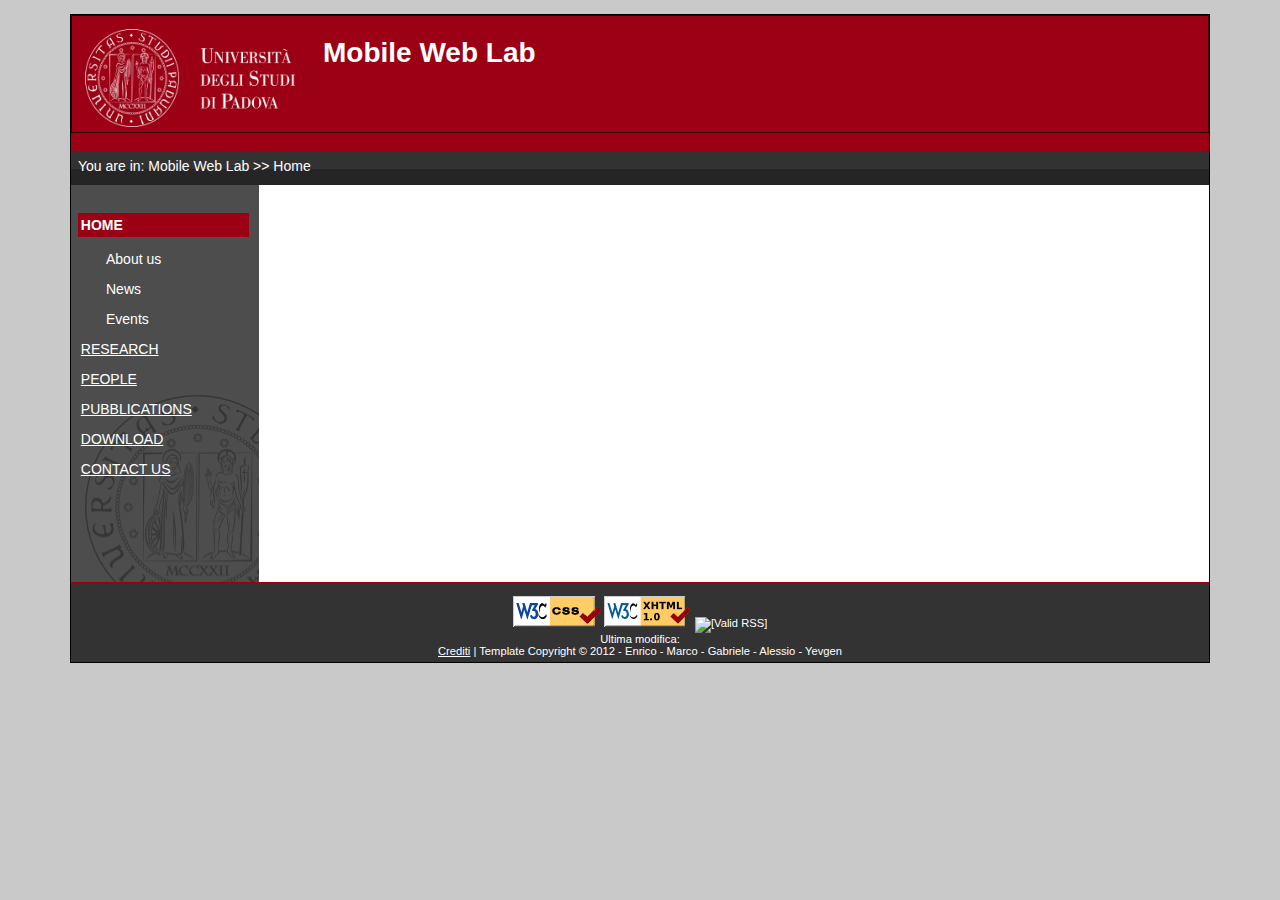
==== index.html @ 75a1b399 "Initializing Project" ====
<!DOCTYPE html PUBLIC "-//W3C//DTD XHTML 1.0 Strict//EN" "http://www.w3.org/TR/xhtml1/DTD/xhtml1-strict.dtd">
<html xmlns="http://www.w3.org/1999/xhtml"  xml:lang="it" lang="it">
<head>
	<title>Home - Mobile Web Lab</title>
    <meta http-equiv="Content-Type" content="text/html; charset=iso-8859-1"/>
	<meta name="title" content="Home - Mobile Web Lab" />
    <meta name="description" content="Home page di Mobile Web Lab" />
    <meta name="keywords" content="Tecnologie Web, laurea in Informatica, Universit� di Padova" />
    <meta name="author" content="Enrico - Marco - Gabriele - Alessio - Yevgen" />
    <meta name="language" content="italian it" />
    <link href="styles/baseStyle.css" rel="stylesheet" type="text/css" media="screen"/>
	<link href="styles/stylemobile.css" rel="stylesheet" media="only screen and (max-width: 480px), only screen and (max-device-width: 480px)" />
	<link href="styles/stylelittle.css" rel="stylesheet" media="only screen and (max-width: 800px), only screen and (max-device-width: 800px)" />
    <link href="styles/styleprint.css" rel="stylesheet" type="text/css" media="print"/>
	
</head>
<body>
	
	<div id="wrapperbody">
	<div id="header">
		<img src="images/logoblack.png" class="logoprint" alt="Logo dell'Universit� degli studi di Padova - Logo nero per la Stampa"/>
		<img src="images/logo.png" class="logo" alt="Logo dell'Universit� degli studi di Padova."/>
		<div id="title">
			<h1>Mobile Web Lab</h1>
		</div>
		
	</div>
	<div id="path">You are in: Mobile Web Lab &gt&gt; Home</div>
	<div id="wrapper">
		<div id="sidebar">
			
			<ul>
				<li class="linknoactive">HOME</li>		
                	<ul id="secondMenu">
                    	<li>About us</li>
                        <li>News</li>
                        <li>Events</li>
                    </ul>
				<li><a href="research.html" tabindex="1">RESEARCH</a></li>
				<li><a href="people.html" tabindex="2">PEOPLE</a></li>
				<li><a href="pubblications.html" tabindex="3">PUBBLICATIONS</a></li>
				<li><a href="download.html" tabindex="4">DOWNLOAD</a></li>
                <li><a href="contactus.html" tabindex="5">CONTACT US</a></li>
			</ul>
		</div>
		<div id="content">
			
           
		</div>
	</div>
	<div id="footer">
		<img src="images/css.bmp" class="valid" alt="CSS Valid!"/>
        <img src="images/xhtml.bmp" class="valid" alt="XHTML 1.0 Valid!"/>
        <img src="http://feed2.w3.org/images/valid-rss-rogers.png" alt="[Valid RSS]" title="Validate my RSS feed" /><br/>
        Ultima modifica: <script type="text/javascript"  src="js/ultima_modifica.js"></script>
        <noscript><p>Attiva <span xml:lang="en">javaScript</span> per vedere la data di modifica</p></noscript>
        <p><a href="credit.html"  title="I Crediti relativi agli autori del sito">Crediti</a> | <span xml:lang="en">Template Copyright &copy;</span> 2012 - Enrico - Marco - Gabriele - Alessio - Yevgen</p>
	</div>
	</div>
</body>
</html>
---- styles/baseStyle.css ----
@charset "utf-8";
/* CSS Document */

*, html{
	margin:0;
	padding:0;
}

body{
	margin:0;
	padding:0;
	margin-left:5em;
	margin-right:5em;
	margin-top:1em;
	background-color:#C9C9C9;
	background-attachment:fixed;
	font-family:Verdana, Geneva, sans-serif;
	font-size:14px;
	color:black;
}


/*HEADER*/
#header{
	position:relative;
	top:0;
	background-color: #9b0014;
	width:100%;
	height:auto;
	margin:0em;
	margin-right:0em;
	margin-left:0em;
	padding:0em;
	padding-bottom:1.3em;
}

#header .logoprint{
	display:none;
}

#header .logo{
	position:relative;
	float:left;
	height:7em;
	width:15em;
	padding:1em;
	padding-right:2em;
}

#title {	
	color:white;
	padding-top:1.5em;
	padding-left:1.5em;
	padding-bottom:4.5em;
	border:1px solid #300;
}

.titlepart{
	display:block;
}

#wrapper {
	width:100%;
	background-color:#4D4D4D;
	background-image:url(../images/onlylogo.png);
	background-repeat: no-repeat;
	background-position: 1em 15em;
	
}

#wrapperbody {
	border-color: black;
	border-style: solid;
	border-width: 1px;
}

/*MENU*/

#sidebar{	
	display:block;
	float:left;
	width:15%;
	height:100%;
	margin-left:0.5em;
	margin-right:0em;
	padding-top:2em;
	color:white;
}

#sidebar ul{
	list-style-type:none;
}

#sidebar li{
	margin-bottom:1.0em;
	padding-left:0.2em;
}

#secondMenu > li{
	padding-left:2.0em;
}

#sidebar a{
	color:#FFFFFF;
	display:block;
}

#sidebar a:hover{
	background-color:#666666;
	color:black;
}

#sidebar a:visited{
	color:#9b0014;
}

#sidebar .help{
	display:none;
}


.linknoactive{
	background:#9b0014;
	font-weight:bold;
	color:white;
	padding:0.3em;
}

/*CONTENUTO*/

#content{
	padding:1.5em;
	padding-top:0.5em;
	background:#fff;
	margin-left:16.5%;
	margin-right:0em;
	min-height:22.9em;
	padding-bottom:5.0em;
}

#content ol {
	margin-left: 1.5em;
}

#content ul {
	margin-left: 1.5em;
}

#content li {
	margin-left: 1.5em;
}

#content h2, h3, h4 {
	color:#9b0014;
	margin-top:0.5em;
	margin-bottom:0.5em;
}

.infoPeople {
	border:1px solid #4D4D4D;
	border-top:#FFF;
	padding-top:0.5em;
	padding-bottom:0.5em; 
}
.peopleDetails {
	list-style-type:none;
	
}
.photoDetails {
	width:10%;
	border:1px solid #4D4D4D;
}

#content a {
	color:blue;
	text-decoration:underline;
}

#content a:visited {
	color: #9b0014;
}

/*PERCORSO*/

#path{
	background-color:#333333;
	background-image:url(../images/menu-bg.gif);
	background-repeat:repeat-x;
	height:1.9em;
	color:white;
	margin-left:0em;
	padding-top:0.5em;
	padding-left:0.5em;
}

/*FOOTER*/

#footer{
	clear:both;
	background-color:#333333;
	width:100%;
	height:auto;
	padding-top:1em;
	padding-bottom:0.5em;
	color:white;
	text-align:center;
	font-size:80%;
	border-top-style: solid;
	border-top-color: #9b0014;
	border-top-width: 2px;
}

#footer a{
	color:#FFFFFF;
}

#footer a:hover{
	text-decoration:none;
}

#footer a:visited{
	color:#FFFFFF;
}
---- styles/stylemobile.css ----
body{
	min-width:20em;
	margin-left:1em;
	margin-right:1em;
}

#title .rss{
	display: none;
}

#header {
	height:9.6em;
}

#header img{
	display: none;
}

#title {
	text-align:center;
	padding-left:0em;
}

#wrapper {
	background-image:none;
	background-color:transparent;
}

#content{
	z-index:-1;
	position:relative;
	top:0em;
	padding:1.5em;
	background:#dddddd;
	margin-left:0em;
	margin-right:0em;
	margin-top:0em;
}

#sidebar{
	z-index:1;
	position:relative;
	top:0em;
	width:100%;
	height:100%;
	margin-left:0em;
	margin-right:0em;
	padding-top:0.2em;
	padding-bottom:0.2em;
	color:white;
	text-align:center;
	background-color:#4D4D4D;
}

#sidebar li{
	margin-top:0.3em;
	margin-bottom:0.3em;
}

#path{
	display: none;
	color:white;
	margin-top:1.4em;
	margin-left:0.5em;
}
---- styles/stylelittle.css ----
body{
	margin-left:0.4em;
	margin-right:0.4em;
}
---- styles/styleprint.css ----
/*Import del file css contenente le aggiunte per lo standard css3*/
*, html{
	margin:0;
	padding:0;
}

body{
	margin:0;
	padding:0;
	margin-left:0em;
	margin-right:0em;
	margin-top:0em;
	background-color:white;
	font-family:Verdana, Geneva, sans-serif;
	font-size:14px;
	color:black;
}

a[href]:after{
	content: "["attr(href)"]";
	font-size:80%;
}

a {
	color:blue;
}

a:visited a:active a:link{
	color:blue;
}

.help{
	display:none;
}

#header{
	position:relative;
	top:0;
	background-color: #9b0014;
	width:100%;
	height:auto;
	margin:0em;
	margin-right:0em;
	margin-left:0em;
	padding:0em;
	padding-bottom:1.3em;
}

#header .logo{
	display:none;
}

#header .logoprint{
	position:relative;
	float:left;
	height:7em;
	width:15em;
	padding:1em;
}

#title {
	text-align:left;
	color:black;
	padding-top:1.5em;
}

#topmenu{
	display:none;
}

#wrapperbody {
	border-style: none;
}

#sidebar{
	display:none;
}

#content{
	padding:0em;
	padding-top:0.5em;
	background:#fff;
	margin-left:0em;
	margin-right:0em;
}


#content h2, h3, h4 {
	color:#9b0014;
	margin-top:0.5em;
	margin-bottom:0.5em;
}

#content h2:first-letter{
	font-size:1.2em;
}


#tecWebGarden{
	float:left;
	color:white;
	margin-top:0em;
	margin-left:1em;
}

#path{
	display:none;
}

#footer{
	display:none;
}
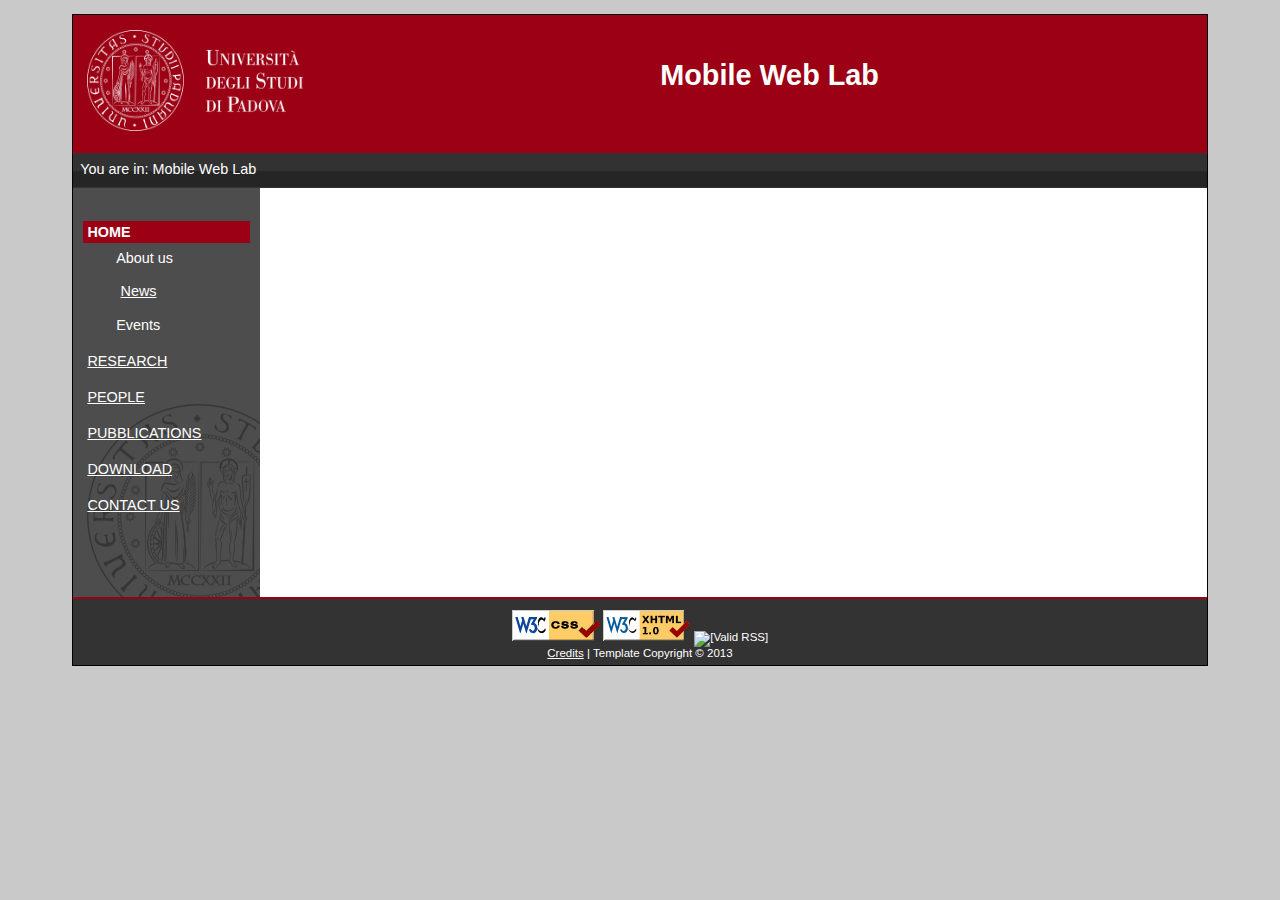
==== commit 265aa6f2: "Minor changes" ====
--- a/index.html
+++ b/index.html
@@ -1,13 +1,11 @@
-<!DOCTYPE html PUBLIC "-//W3C//DTD XHTML 1.0 Strict//EN" "http://www.w3.org/TR/xhtml1/DTD/xhtml1-strict.dtd">
-<html xmlns="http://www.w3.org/1999/xhtml"  xml:lang="it" lang="it">
+<!doctype html>
+<html lang="en">
 <head>
 	<title>Home - Mobile Web Lab</title>
-    <meta http-equiv="Content-Type" content="text/html; charset=iso-8859-1"/>
-	<meta name="title" content="Home - Mobile Web Lab" />
-    <meta name="description" content="Home page di Mobile Web Lab" />
-    <meta name="keywords" content="Tecnologie Web, laurea in Informatica, Universit� di Padova" />
-    <meta name="author" content="Enrico - Marco - Gabriele - Alessio - Yevgen" />
-    <meta name="language" content="italian it" />
+    <meta charset="utf-8">
+    <meta name="description" content="The Mobile Web Lab is an interdisciplinary group of the University of Padua that invoves several Professors, Assistant Professors, PhD students and MsC students from different departments, like the Department of Mathematics or the Department of General Psycology." />
+    <meta name="keywords" content="Mobile Web Lab, Department of Mathematics, University of Padua, Smartphones, Tablets, Serious Games, HCI, Human Computer Interaction" />
+    <meta name="author" content="Anna Nigro, Matteo Ciman" />
     <link href="styles/baseStyle.css" rel="stylesheet" type="text/css" media="screen"/>
 	<link href="styles/stylemobile.css" rel="stylesheet" media="only screen and (max-width: 480px), only screen and (max-device-width: 480px)" />
 	<link href="styles/stylelittle.css" rel="stylesheet" media="only screen and (max-width: 800px), only screen and (max-device-width: 800px)" />
@@ -17,45 +15,41 @@
 <body>
 	
 	<div id="wrapperbody">
-	<div id="header">
-		<img src="images/logoblack.png" class="logoprint" alt="Logo dell'Universit� degli studi di Padova - Logo nero per la Stampa"/>
-		<img src="images/logo.png" class="logo" alt="Logo dell'Universit� degli studi di Padova."/>
-		<div id="title">
-			<h1>Mobile Web Lab</h1>
-		</div>
-		
-	</div>
-	<div id="path">You are in: Mobile Web Lab &gt&gt; Home</div>
+	<header id="header">
+		<img src="images/logoblack.png" class="logoprint" alt="Logo dell'Università degli Studi di Padova - Logo nero per la Stampa"/>
+		<img src="images/logo.png" class="logo" alt="Logo dell'Università degli Studi di Padova."/>
+		<h1 id="title">Mobile Web Lab</h1>
+	</header>
+	<div id="path">You are in: Mobile Web Lab</div>
 	<div id="wrapper">
-		<div id="sidebar">
+		<nav id="sidebar">
 			
 			<ul>
-				<li class="linknoactive">HOME</li>		
+				<li><div class="linknoactive">HOME</div>
                 	<ul id="secondMenu">
                     	<li>About us</li>
-                        <li>News</li>
+                        <li><a href="news.html">News</a></li>
                         <li>Events</li>
                     </ul>
+                    </li>
 				<li><a href="research.html" tabindex="1">RESEARCH</a></li>
 				<li><a href="people.html" tabindex="2">PEOPLE</a></li>
 				<li><a href="pubblications.html" tabindex="3">PUBBLICATIONS</a></li>
 				<li><a href="download.html" tabindex="4">DOWNLOAD</a></li>
                 <li><a href="contactus.html" tabindex="5">CONTACT US</a></li>
 			</ul>
-		</div>
+		</nav>
 		<div id="content">
 			
            
 		</div>
 	</div>
-	<div id="footer">
+	<footer id="footer">
 		<img src="images/css.bmp" class="valid" alt="CSS Valid!"/>
         <img src="images/xhtml.bmp" class="valid" alt="XHTML 1.0 Valid!"/>
         <img src="http://feed2.w3.org/images/valid-rss-rogers.png" alt="[Valid RSS]" title="Validate my RSS feed" /><br/>
-        Ultima modifica: <script type="text/javascript"  src="js/ultima_modifica.js"></script>
-        <noscript><p>Attiva <span xml:lang="en">javaScript</span> per vedere la data di modifica</p></noscript>
-        <p><a href="credit.html"  title="I Crediti relativi agli autori del sito">Crediti</a> | <span xml:lang="en">Template Copyright &copy;</span> 2012 - Enrico - Marco - Gabriele - Alessio - Yevgen</p>
-	</div>
+        <p><a href="credit.html"  title="Credits for this site">Credits</a> | Template Copyright &copy; 2013 </p>
+	</footer>
 	</div>
 </body>
 </html>--- a/styles/baseStyle.css
+++ b/styles/baseStyle.css
@@ -15,7 +15,7 @@
 	background-color:#C9C9C9;
 	background-attachment:fixed;
 	font-family:Verdana, Geneva, sans-serif;
-	font-size:14px;
+	font-size:0.9em;
 	color:black;
 }
 
@@ -50,9 +50,8 @@
 #title {	
 	color:white;
 	padding-top:1.5em;
-	padding-left:1.5em;
-	padding-bottom:4.5em;
-	border:1px solid #300;
+	padding-bottom:1.5em;
+	text-align: center;
 }
 
 .titlepart{
@@ -89,6 +88,7 @@
 
 #sidebar ul{
 	list-style-type:none;
+	margin-top: 0.3em;
 }
 
 #sidebar li{
@@ -96,8 +96,16 @@
 	padding-left:0.2em;
 }
 
+#sidebar li * {
+	padding: 0.2em 0em 0.2em 0.3em;
+}
+
 #secondMenu > li{
-	padding-left:2.0em;
+	padding: 0em 0em 0em 2.0em;
+}
+
+#secondMenu *:last-child {
+	margin-bottom: 0em;
 }
 
 #sidebar a{
@@ -111,7 +119,7 @@
 }
 
 #sidebar a:visited{
-	color:#9b0014;
+	color:#F2C9A0 ;
 }
 
 #sidebar .help{
@@ -120,6 +128,7 @@
 
 
 .linknoactive{
+	display: block;
 	background:#9b0014;
 	font-weight:bold;
 	color:white;
@@ -138,6 +147,10 @@
 	padding-bottom:5.0em;
 }
 
+#content > header {
+	text-align: center;
+}
+
 #content ol {
 	margin-left: 1.5em;
 }
@@ -162,13 +175,45 @@
 	padding-top:0.5em;
 	padding-bottom:0.5em; 
 }
-.peopleDetails {
-	list-style-type:none;
-	
-}
+
 .photoDetails {
+	display: inline-block;
 	width:10%;
 	border:1px solid #4D4D4D;
+	margin-bottom: 1.0em;
+	margin-left: 1.0em;
+	vertical-align: middle;
+}
+
+.peopleDetails {
+	display: inline-block;
+	margin-left: 1.0em;
+}
+
+.showInfo, .hideInfo {
+	text-decoration: underline;
+	color: #9B0014;
+	cursor: pointer;
+}
+
+.hideInfo {
+	text-align: center;
+	display: block;
+}
+
+.allInfosVisible dt {
+	color: #FFF;
+	background-color: #9B0014;
+	font-weight: bold;
+	padding: 0.5em;
+}
+
+.allInfosVisible dd {
+	background-color: rgba(155, 0, 20, 0.3);
+}
+
+.allInfosVisible dd img {
+	margin-top: 0.5em;	
 }
 
 #content a {
@@ -178,6 +223,27 @@
 
 #content a:visited {
 	color: #9b0014;
+}
+
+#activeNews article {
+	margin-bottom: 2.0em;	
+} 
+
+#activeNews article header h1, #expiredNews article header h1 {
+	font-size: 2.0em;
+	color: #9B0014;
+	margin-top: 0.5em;
+	font-weight: normal;
+}
+
+#activeNews article header h2, #expiredNews article header h2 {
+	color: #000;
+	margin-top: 0.3em;
+	border-bottom: 1px solid #000;
+	padding-bottom: 0.3em;
+	font-style: italic;
+	font-size: 1.0em;
+	font-weight: normal;
 }
 
 /*PERCORSO*/
@@ -222,3 +288,6 @@
 	color:#FFFFFF;
 }
 
+.hide {
+	display: none;
+}
